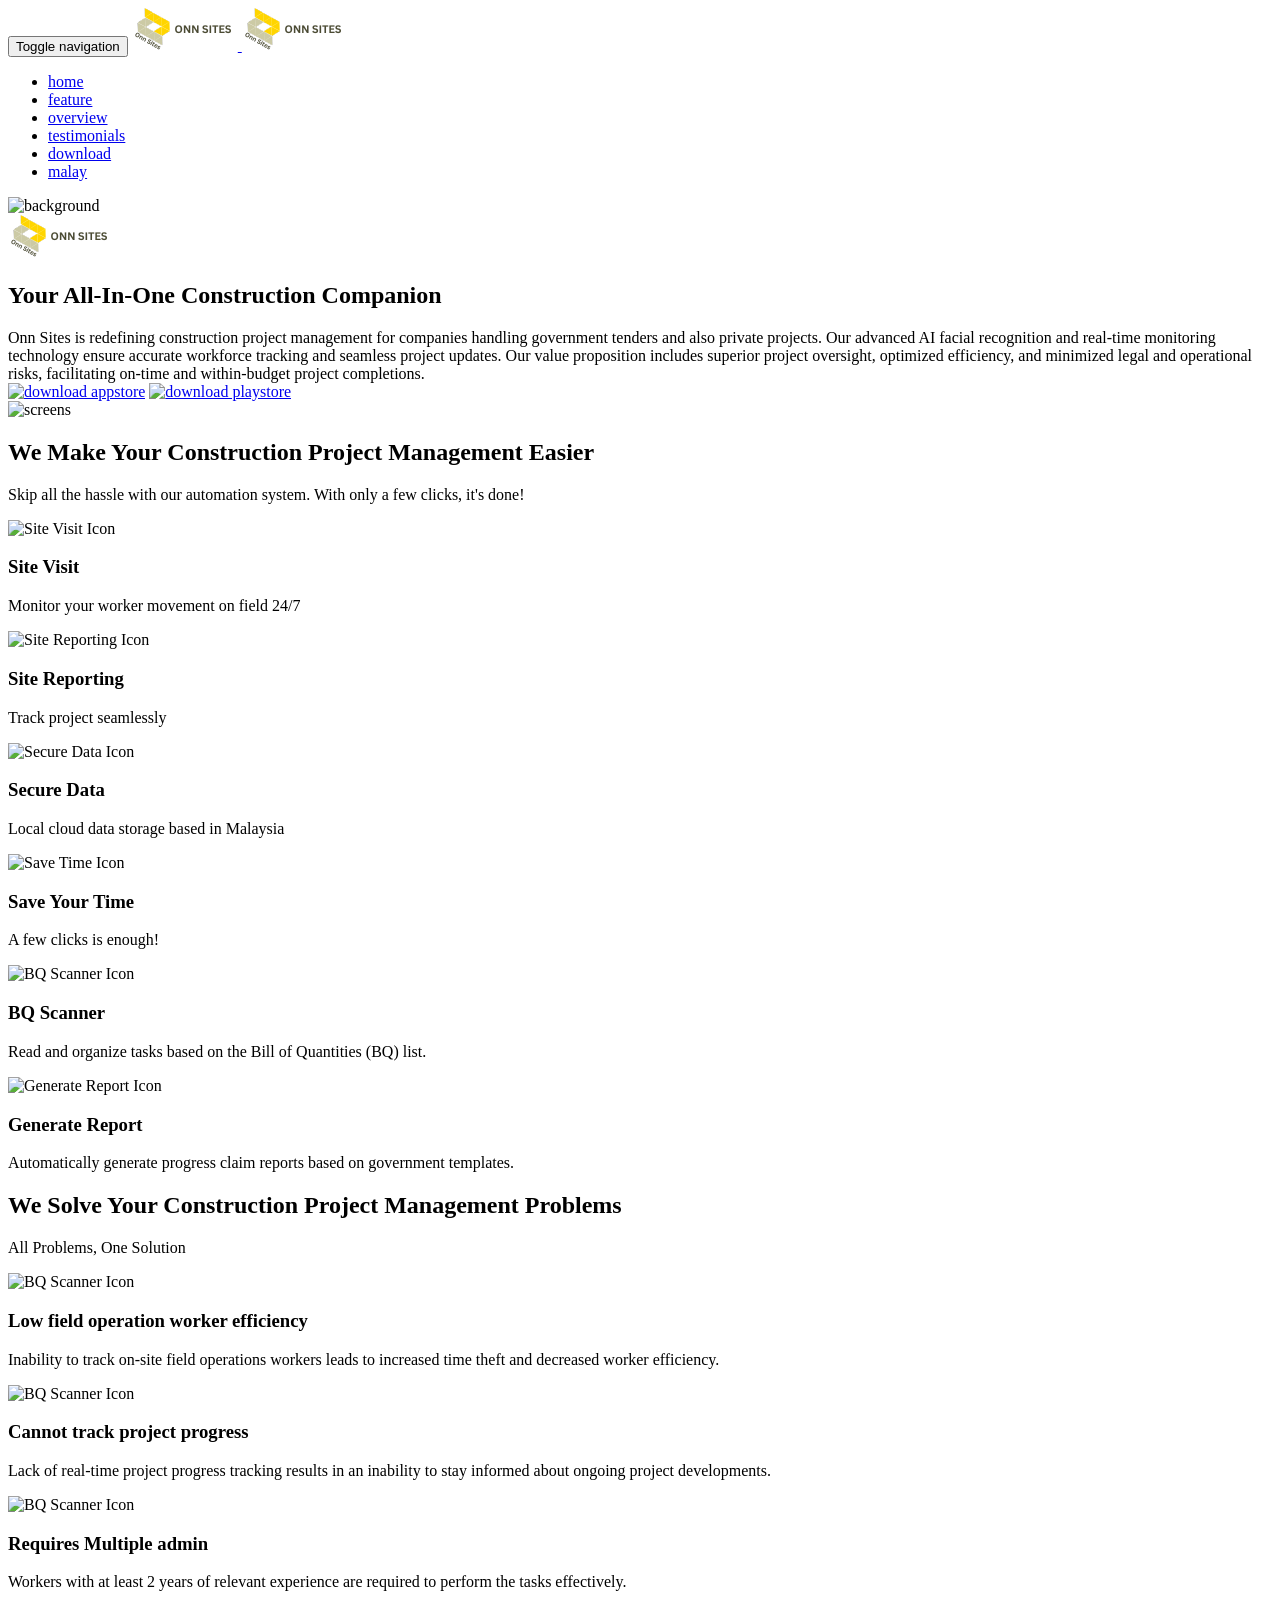
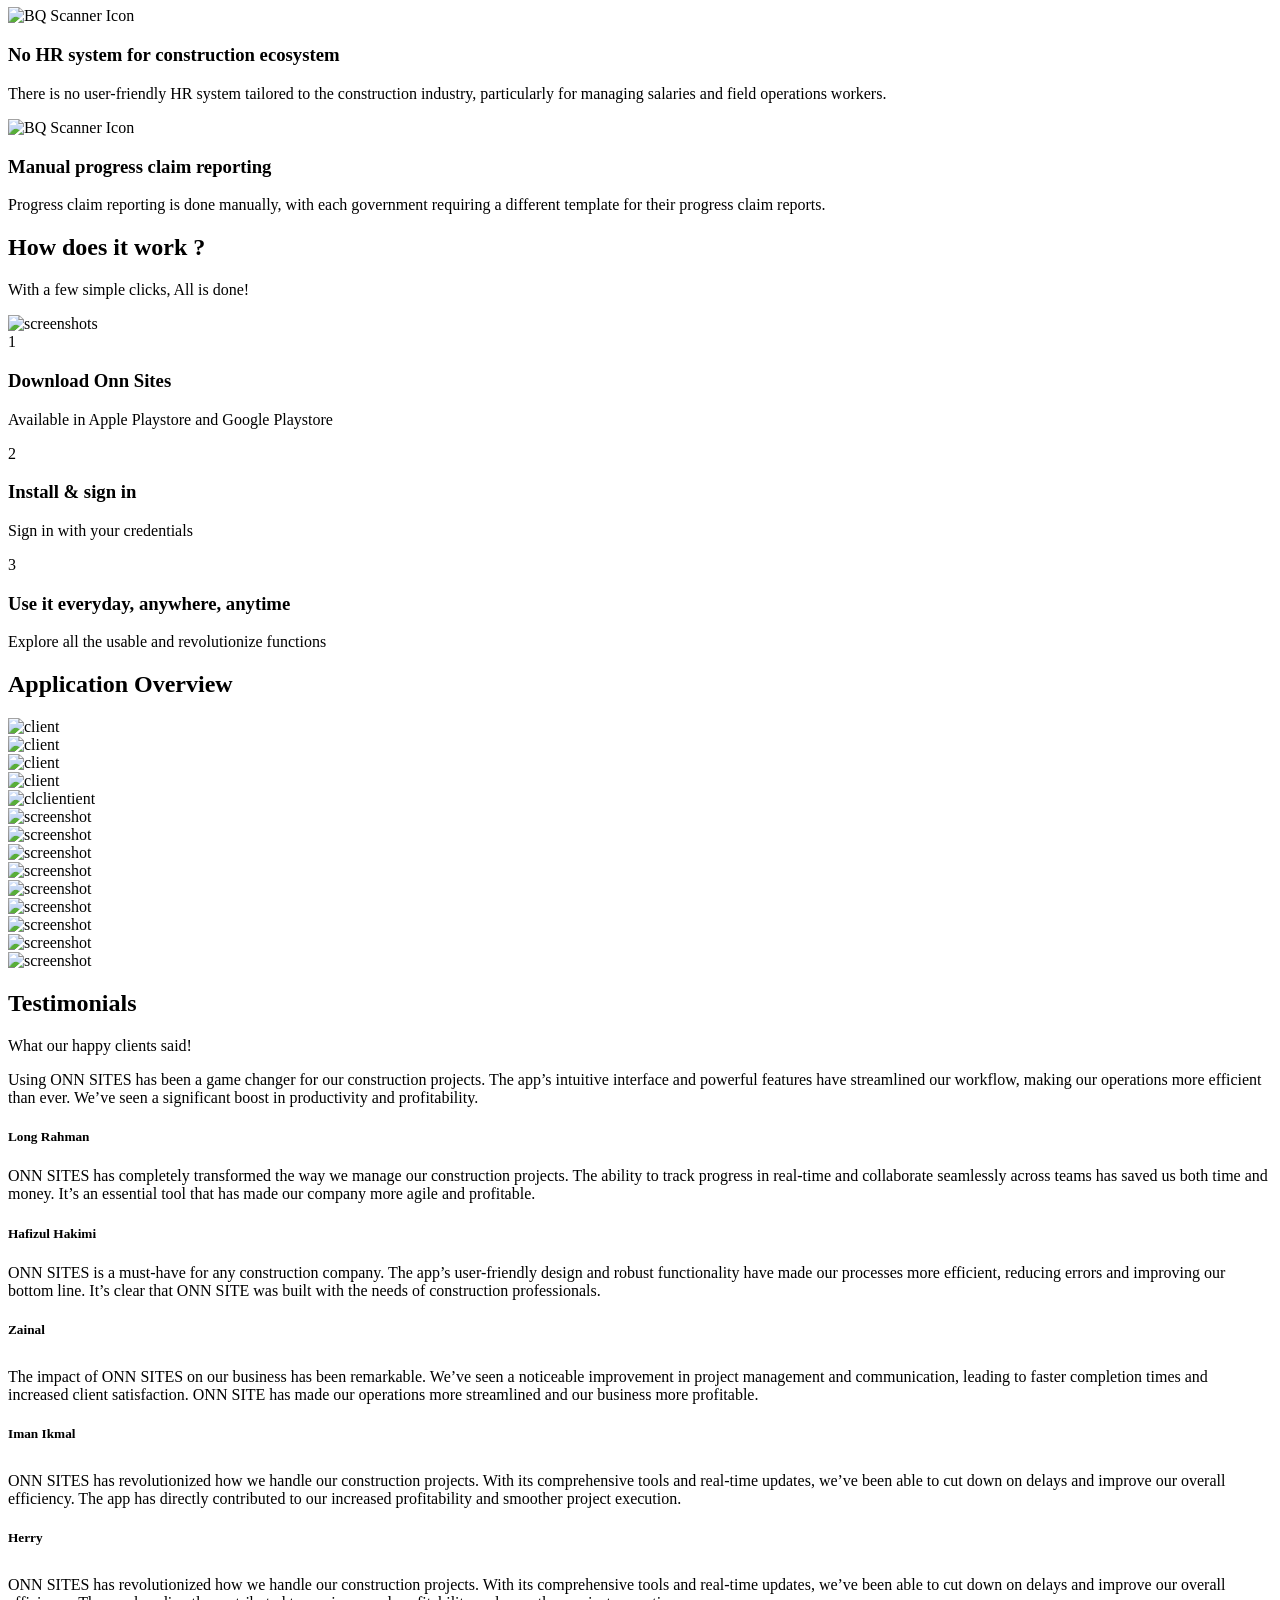
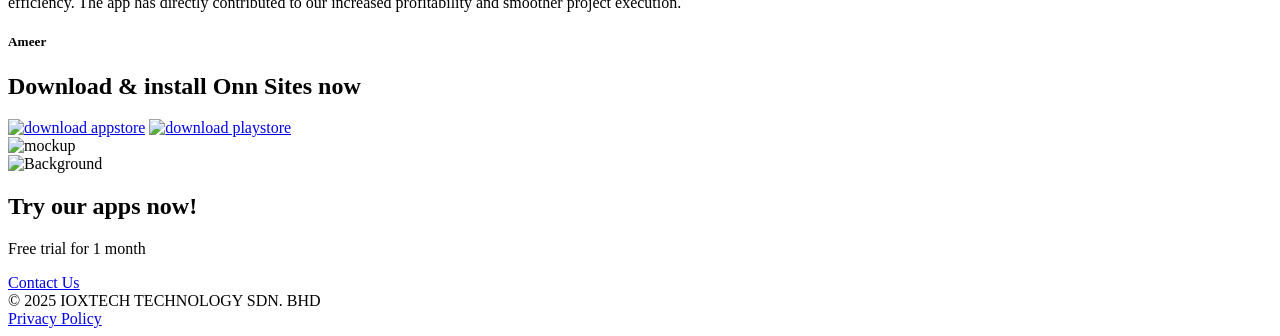
==== index.html @ 03a6349d "Update index.html" ====
<!DOCTYPE html>
<html dir="ltr" lang="en-US">
<head>
	<!-- Document Meta
    ============================================= -->
	<meta charset="utf-8">
	<meta http-equiv="X-UA-Compatible" content="IE=edge">
	<!--IE Compatibility Meta-->
	<meta name="author" content="ioxtechglobal"/>
	<meta name="viewport" content="width=device-width, initial-scale=1, maximum-scale=1">
	<meta name="description" content="Construction App Companion">
	<link href="images/favicon/OnnSIte All (2).ico" rel="icon">

	<!-- Fonts
    ============================================= -->
	<link href='http://fonts.googleapis.com/css?family=Raleway:100,100i,200,200i,300,300i,400,400i,500,500i,600,600i,700,700i,800,800i,900,900i%7COpen+Sans:300,300i,400,400i,600,600i,700,700i,800,800' rel='stylesheet' type='text/css'>

	<!-- Stylesheets
    ============================================= -->
	<link href="css1/external.css" rel="stylesheet">
	<link href="css1/bootstrap.min.css" rel="stylesheet">
	<link href="css1/style.css" rel="stylesheet">
	

	<!-- HTML5 shim, for IE6-8 support of HTML5 elements. All other JS at the end of file. -->
	<!--[if lt IE 9]>
      <script src="assets/js/html5shiv.js"></script>
      <script src="assets/js/respond.min.js"></script>
    <![endif]-->

	<!-- Document Title
    ============================================= -->
	<title>ONN SITES - Your All In One Construction Companion</title>
</head>

<body class="body-scroll">
	<!-- Document Wrapper
	============================================= -->
	<div id="wrapper" class="wrapper clearfix">
		
		<!-- Header
        ============================================= -->
		<header id="navbar-spy" class="header header-1 header-transparent header-bordered header-fixed">
			<nav id="primary-menu" class="navbar navbar-fixed-top">
				<div class="container">
					<div class="navbar-header">
						<button type="button" class="navbar-toggle collapsed" data-toggle="collapse" data-target="#navbar-collapse-1" aria-expanded="false">
							<span class="sr-only">Toggle navigation</span>
							<span class="icon-bar"></span>
							<span class="icon-bar"></span>
							<span class="icon-bar"></span>
						</button>
						<a class="logo" href="#">
							<img class="logo-dark" src="images/logo/ONNSITE LOGOs.png" alt="ONNSITE Logo">
							<img class="logo-light" src="images/logo/ONNSITE LOGOs.png" alt="ONNSITE Logo">
						</a>
					</div>
					<div class="collapse navbar-collapse pull-right" id="navbar-collapse-1">
						<ul class="nav navbar-nav nav-pos-right navbar-left nav-split">
							<li class="active"><a data-scroll="scrollTo" href="#slider">home</a>
							</li>
							<li><a data-scroll="scrollTo" href="#feature2">feature</a>
							</li>
							<!-- <li><a data-scroll="scrollTo" href="#video">video</a>
							</li> -->
							<li><a data-scroll="scrollTo" href="#screenshots">overview</a>
							</li>
							<li><a data-scroll="scrollTo" href="#reviews">testimonials</a>
							</li>
							<li><a data-scroll="scrollTo" href="#cta">download</a>
							</li>
							<li><a data-scroll="scrollTo" href="https://www.onnsites.com/onnsite-malay">malay</a>
							</li>
						</ul>
					</div>
					<!--/.nav-collapse -->
				</div>
			</nav>
		</header>

		<!-- Slider #1
		============================================= -->
		<section id="slider" class="section slider slider-2">
			<div class="slide--item bg-overlay bg-overlay-dark">
				<div class="bg-section">
					<img src="images/background/Main-Background.jpg" alt="background">
				</div>
				<div class="container">
					<div class="row">
						<div class="col-xs-12 col-sm-12 col-md-12">
							<div class="slide--logo mt-100 hidden-xs wow fadeInUp" data-wow-duration="1s">
								<img src="images/logo/ONNSITE LOGOs.png" alt="logo hero">
							</div>
						</div>
					</div>
					<div class="row">
						<div class="col-xs-12 col-sm-6 col-md-6 pt-100 wow fadeInUp" data-wow-duration="1s">
							<div class="slide--headline">
								<h1>Your All-In-One Construction Companion</h1>
							</div>
							<div class="slide--bio">Onn Sites is redefining construction project management for companies handling government tenders and also private projects. Our advanced AI facial recognition and real-time monitoring technology ensure accurate workforce tracking and seamless project updates. Our value proposition includes superior project oversight, optimized efficiency, and minimized legal and operational risks, facilitating on-time and within-budget project completions.</div>
							<div class="slide--action cta">
								<a class="btn-hover" href="#"><img src="images/appstore.png" alt="download appstore"></a>
								<a class="btn-hover" href="#"><img src="images/playstore.png" alt="download playstore"></a>
							</div>
						</div>
						<div class="slide--holder">
							<img class="img-responsive pull-right" src="images/mockup/Main Background IP.png" alt="screens">
						</div>
					</div>
					<!-- .row end -->
				</div>
				<!-- .container end -->
			</div>
			<!-- .slide-item end -->
		</section>
		<!-- #slider end -->
		
		<div class="clearfix pt-100 bg-white"></div>
		
		<!-- Feature #2
		============================================= -->
		<section id="feature2" class="section feature feature-2 text-center bg-white">
			<div class="container">
				<div class="row clearfix">
					<div class="col-xs-12 col-sm-12 col-md-6 col-md-offset-3">
						<div class="heading heading-1 mb-80 text--center wow fadeInUp" data-wow-duration="1s">
							<h2 class="heading--title">We Make Your Construction Project Management Easier</h2>
							<p class="heading--desc">Skip all the hassle with our automation system. With only a few clicks, it's done!</p>
						</div>
					</div>
					<!-- .col-md-6 end -->
				</div>
				<!-- .row end -->
				<div class="row mb-60">
					<!-- Panel #1 -->
					<div class="col-xs-12 col-sm-4 col-md-4">
						<div class="feature-panel wow fadeInUp" data-wow-duration="1s">
							<div class="feature--icon">
								<img src="images/screenshots/S1.png" alt="Site Visit Icon" style="width: 100px; height: auto;">
							</div>
							<div class="feature--content">
								<h3>Site Visit</h3>
								<p>Monitor your worker movement on field 24/7</p>
							</div>
						</div>
						<!-- .feature-panel end -->
					</div>
					<!-- .col-md-4 end -->
		
					<!-- Panel #2 -->
					<div class="col-xs-12 col-sm-4 col-md-4">
						<div class="feature-panel wow fadeInUp" data-wow-duration="1s">
							<div class="feature--icon">
								<img src="images/screenshots/S2.png" alt="Site Reporting Icon" style="width: 100px; height: auto;">
							</div>
							<div class="feature--content">
								<h3>Site Reporting</h3>
								<p>Track project seamlessly</p>
							</div>
						</div>
						<!-- .feature-panel end -->
					</div>
					<!-- .col-md-4 end -->
		
					<!-- Panel #3 -->
					<div class="col-xs-12 col-sm-4 col-md-4">
						<div class="feature-panel wow fadeInUp" data-wow-duration="1s">
							<div class="feature--icon">
								<img src="images/screenshots/S3.png" alt="Secure Data Icon" style="width: 100px; height: auto;">
							</div>
							<div class="feature--content">
								<h3>Secure Data</h3>
								<p>Local cloud data storage based in Malaysia</p>
							</div>
						</div>
						<!-- .feature-panel end -->
					</div>
					<!-- .col-md-4 end -->
				</div>
				<!-- .row end -->
				<div class="row">
					<!-- Panel #4 -->
					<div class="col-xs-12 col-sm-4 col-md-4">
						<div class="feature-panel wow fadeInUp" data-wow-duration="1s">
							<div class="feature--icon">
								<img src="images/screenshots/S4.png" alt="Save Time Icon" style="width: 100px; height: auto;">
							</div>
							<div class="feature--content">
								<h3>Save Your Time</h3>
								<p>A few clicks is enough!</p>
							</div>
						</div>
						<!-- .feature-panel end -->
					</div>
					<!-- .col-md-4 end -->
		
					<!-- Panel #5 -->
					<div class="col-xs-12 col-sm-4 col-md-4">
						<div class="feature-panel wow fadeInUp" data-wow-duration="1s">
							<div class="feature--icon">
								<img src="images/screenshots/S5.png" alt="BQ Scanner Icon" style="width: 100px; height: auto;">
							</div>
							<div class="feature--content">
								<h3>BQ Scanner</h3>
								<p>Read and organize tasks based on the Bill of Quantities (BQ) list.</p>
							</div>
						</div>
						<!-- .feature-panel end -->
					</div>
					<!-- .col-md-4 end -->
		
					<!-- Panel #6 -->
					<div class="col-xs-12 col-sm-4 col-md-4">
						<div class="feature-panel wow fadeInUp" data-wow-duration="1s">
							<div class="feature--icon">
								<img src="images/screenshots/S6.png" alt="Generate Report Icon" style="width: 100px; height: auto;">
							</div>
							<div class="feature--content">
								<h3>Generate Report</h3>
								<p>Automatically generate progress claim reports based on government templates.</p>
							</div>
						</div>
						<!-- .feature-panel end -->
					</div>
					<!-- .col-md-4 end -->
				</div>
				<!-- .row end -->
			</div>
			<!-- .container end -->
		</section>
		<!-- #feature2 end -->		

		<!-- Feature #2.1
		============================================= -->
		<section id="feature2" class="section feature feature-2 text-center bg-white">
			<div class="container">
				<div class="row clearfix">
					<div class="col-xs-12 col-sm-12 col-md-6 col-md-offset-3">
						<div class="heading heading-1 mb-80 text--center wow fadeInUp" data-wow-duration="1s">
							<h2 class="heading--title">We Solve Your Construction Project Management Problems </h2>
							<p class="heading--desc">All Problems, One Solution</p>
						</div>
					</div>
					<!-- .col-md-6 end -->
				</div>
				<!-- .row end -->
				<div class="row mb-60">
					<!-- Panel #1 -->
<div class="col-xs-12 col-sm-4 col-md-4">
    <div class="feature-panel wow fadeInUp" data-wow-duration="1s">
        <div class="feature--icon">
            <img src="images/screenshots/P1.png" alt="BQ Scanner Icon" style="width: 100px; height: auto;">
        </div>
        <div class="feature--content">
            <h3>Low field operation worker efficiency </h3>
            <p>Inability to track on-site field operations workers leads to increased time theft and decreased worker efficiency.</p>
        </div>
    </div>
    <!-- .feature-panel end -->
</div>
<!-- .col-md-4 end -->

					<!-- Panel #2 -->
<div class="col-xs-12 col-sm-4 col-md-4">
    <div class="feature-panel wow fadeInUp" data-wow-duration="1s">
        <div class="feature--icon">
            <img src="images/screenshots/P2.png" alt="BQ Scanner Icon" style="width: 100px; height: auto;">
        </div>
        <div class="feature--content">
            <h3>Cannot track project progress</h3>
            <p>Lack of real-time project progress tracking results in an inability to stay informed about ongoing project developments.</p>
        </div>
    </div>
    <!-- .feature-panel end -->
</div>
<!-- .col-md-4 end -->

					<!-- Panel #3 -->
<div class="col-xs-12 col-sm-4 col-md-4">
    <div class="feature-panel wow fadeInUp" data-wow-duration="1s">
        <div class="feature--icon">
            <img src="images/screenshots/P3.png" alt="BQ Scanner Icon" style="width: 100px; height: auto;">
        </div>
        <div class="feature--content">
            <h3>Requires Multiple admin </h3>
            <p>Workers with at least 2 years of relevant experience are required to perform the tasks effectively.</p>
        </div>
    </div>
    <!-- .feature-panel end -->
</div>
<!-- .col-md-4 end -->
				</div>
				<!-- .row end -->
				<div class="row">
					<!-- Panel #4 -->
					<div class="col-xs-12 col-sm-4 col-md-4 col-md-offset-2">
						<div class="feature-panel wow fadeInUp" data-wow-duration="1s">
							<div class="feature--icon">
								<img src="images/screenshots/P5.png" alt="BQ Scanner Icon" style="width: 100px; height: auto;">
							</div>
							<div class="feature--content">
								<h3>No HR system for construction ecosystem</h3>
								<p>There is no user-friendly HR system tailored to the construction industry, particularly for managing salaries and field operations workers.</p>
							</div>
						</div>
						<!-- .feature-panel end -->
					</div>
					<!-- .col-md-4 end -->
				
					<!-- Panel #5 -->
					<div class="col-xs-12 col-sm-4 col-md-4">
						<div class="feature-panel wow fadeInUp" data-wow-duration="1s">
							<div class="feature--icon">
								<img src="images/screenshots/P4.png" alt="BQ Scanner Icon" style="width: 100px; height: auto;">
							</div>
							<div class="feature--content">
								<h3>Manual progress claim reporting</h3>
								<p>Progress claim reporting is done manually, with each government requiring a different template for their progress claim reports.</p>
							</div>
						</div>
						<!-- .feature-panel end -->
					</div>
					<!-- .col-md-4 end -->
				</div>
				<!-- .row end -->				
			</div>
			<!-- .container end -->
		</section>
		<!-- #feature2.1 end -->

		<!-- Feature #3
		============================================= -->
		<section id="feature3" class="section feature feature-left feature-left-circle">
			<div class="container">
				<div class="row clearfix">
					<div class="col-xs-12 col-sm-12 col-md-6 col-md-offset-3">
						<div class="heading heading-1 mb-60 text--center wow fadeInUp" data-wow-duration="1s">
							<h2 class="heading--title">How does it work ?</h2>
							<p class="heading--desc">With a few simple clicks, All is done!</p>
						</div>
					</div>
					<!-- .col-md-6 end -->
				</div>
				<!-- .row end -->
				<div class="row">
					<div class="col-xs-12 col-sm-12 col-md-12">
						<div class="center-block text-center mb-100 wow fadeInUp" data-wow-duration="1s">
							<img src="images/mockup/Ip Middle.png" alt="screenshots">
						</div>
					</div>
				</div>
				<!-- .row end -->
				<div class="row">
					<!-- Panel #1 -->
					<div class="col-xs-12 col-sm-4 col-md-4">
						<div class="feature-panel wow fadeInUp" data-wow-duration="1s">
							<div class="feature--icon">
								1
							</div>
							<div class="feature--content">
								<h3>Download Onn Sites</h3>
								<p>Available in Apple Playstore and Google Playstore</p>
							</div>
						</div>
						<!-- .feature-panel end -->
					</div>
					<!-- .col-md-4 end -->

					<!-- Panel #2 -->
					<div class="col-xs-12 col-sm-4 col-md-4">
						<div class="feature-panel wow fadeInUp" data-wow-duration="1s">
							<div class="feature--icon">
								2
							</div>
							<div class="feature--content">
								<h3>Install & sign in</h3>
								<p>Sign in with your credentials </p>
							</div>
						</div>
						<!-- .feature-panel end -->
					</div>
					<!-- .col-md-4 end -->

					<!-- Panel #3 -->
					<div class="col-xs-12 col-sm-4 col-md-4">
						<div class="feature-panel wow fadeInUp" data-wow-duration="1s">
							<div class="feature--icon">
								3
							</div>
							<div class="feature--content">
								<h3>Use it everyday, anywhere, anytime</h3>
								<p>Explore all the usable and revolutionize functions</p>
							</div>
						</div>
						<!-- .feature-panel end -->
					</div>
					<!-- .col-md-4 end -->
				</div>
				<!-- .row end -->
			</div>
			<!-- .container end -->
		</section>
		<!-- #feature3 end -->

		<!-- Video
		============================================= -->
		<!-- <section id="video" class="section video bg-overlay bg-overlay-dark bg-parallex">
			<div class="bg-section">
				<img src="images/background/bg-2.jpg" alt="background">
			</div>
			<div class="container">
				<div class="row clearfix">
					<div class="col-xs-12 col-sm-12 col-md-6 col-md-offset-3">
						<div class="heading heading-1 mb-60 text--center wow fadeInUp" data-wow-duration="1s">
							<h2 class="heading--title text-white">Watch a demo</h2>
							<p class="heading--desc text-white">If you're stuck, don't worry. We'll always there for you.</p>
						</div>
					</div>
					<!-- .col-md-6 end -->
				<!-- </div> 
				<!-- .row end -->
				<!-- <div class="row">
					<div class="col-xs-12 col-sm-12 col-md-12 text-center wow fadeInUp" data-wow-duration="1s">
						<div class="video-ipad-holder">
							<iframe src="https://player.vimeo.com/video/58363288?color=ffffff&title=0&byline=0&portrait=0"></iframe>
						</div>
					</div>
				</div>
			</div>
		</section> 
		<!-- #video end -->
		
		<!-- Screenshots
        ============================================= -->
		<section id="screenshots" class="section screenshots">
			<div class="container">
				<div class="row clearfix">
					<div class="col-xs-12 col-sm-12 col-md-6 col-md-offset-3">
						<div class="heading heading-1 mb-60 text--center wow fadeInUp" data-wow-duration="1s">
							<h2 class="heading--title">Application Overview</h2>
							<p class="heading--desc"></p>
						</div>
					</div>
					<!-- .col-md-6 end -->
				</div>
				<!-- .row end -->
				<div class="row">
					<div class="col-xs-12 col-sm-12 col-md-12">
						<div class="carousel" data-slide="4" data-slide-res="2" data-autoplay="true" data-nav="false" data-dots="false" data-space="30" data-loop="true" data-speed="1000">
							<!-- screenshot #1 -->
							<div class="screenshot">
								<img class="center-block" src="images/screenshots/1.png" alt="client">
							</div>

							<!-- screenshot #2 -->
							<div class="screenshot">
								<img class="center-block" src="images/screenshots/2.png" alt="client">
							</div>

							<!-- screenshot #3 -->
							<div class="screenshot">
								<img class="center-block" src="images/screenshots/3.png" alt="client">
							</div>

							<!-- screenshot #4 -->
							<div class="screenshot">
								<img class="center-block" src="images/screenshots/4.png" alt="client">
							</div>

							<!-- screenshot #5 -->
							<div class="screenshot">
								<img class="center-block" src="images/screenshots/5.png" alt="clclientient">
							</div>

							<!-- screenshot #6 -->
							<div class="screenshot">
								<img class="center-block" src="images/screenshots/6.png" alt="screenshot">
							</div>

							<!-- screenshot #7 -->
							<div class="screenshot">
								<img class="center-block" src="images/screenshots/7.png" alt="screenshot">
							</div>

							<!-- screenshot #6\8 -->
							<div class="screenshot">
								<img class="center-block" src="images/screenshots/8.png" alt="screenshot">
							</div>

							<!-- screenshot #9 -->
							<div class="screenshot">
								<img class="center-block" src="images/screenshots/9.png" alt="screenshot">
							</div>

							<!-- screenshot #10 -->
							<div class="screenshot">
								<img class="center-block" src="images/screenshots/10.png" alt="screenshot">
							</div>

							<!-- screenshot #11 -->
							<div class="screenshot">
								<img class="center-block" src="images/screenshots/11.png" alt="screenshot">
							</div>

							<!-- screenshot #12 -->
							<div class="screenshot">
								<img class="center-block" src="images/screenshots/12.png" alt="screenshot">
							</div>

							<!-- screenshot #13 -->
							<div class="screenshot">
								<img class="center-block" src="images/screenshots/13.png" alt="screenshot">
							</div>

							<!-- screenshot #14 -->
							<div class="screenshot">
								<img class="center-block" src="images/screenshots/14.png" alt="screenshot">
							</div>
						</div>
					</div>
					<!-- .col-md-12 end -->
				</div>
				<!-- .row end -->
			</div>
			<!-- .container End -->
		</section>
		<!-- #screenshots End-->

		<!-- reviews
        ============================================= -->
		<section id="reviews" class="section reviews bg-white">
			<div class="container">
				<div class="row clearfix">
					<div class="col-xs-12 col-sm-8 col-sm-offset-2 col-md-6 col-md-offset-3">
						<div class="heading heading-1 mb-60 text--center wow fadeInUp" data-wow-duration="1s">
							<h2 class="heading--title">Testimonials</h2>
							<p class="heading--desc">What our happy clients said!</p>
						</div>
					</div>
					<!-- .col-md-6 end -->
				</div>
				<!-- .row end -->
				<div class="row">
					<!--  Testimonial #1  -->
					<div class="col-xs-12 col-sm-4 col-md-4">
						<div class="testimonial-panel wow fadeInUp" data-wow-duration="1s">
							<div class="testimonial-body">
								<div class="testimonial--body">
									<p>Using ONN SITES has been a game changer for our construction projects. The app’s intuitive interface and powerful features have streamlined our workflow, making our operations more efficient than ever. We’ve seen a significant boost in productivity and profitability.</p>
								</div>
								<div class="testimonial--meta">
									<div class="testimonial--author pull-left">
										<h5>Long Rahman</h5>
									</div>
									<div class="testimonial--rating pull-right">
										<i class=" fa fa-star"></i>
										<i class=" fa fa-star"></i>
										<i class=" fa fa-star"></i>
										<i class=" fa fa-star-half-full"></i>
										<i class=" fa fa-star-o"></i>
									</div>
								</div>
							</div>
						</div>
					</div>
					<!--  Testimonial #2  -->
					<div class="col-xs-12 col-sm-4 col-md-4">
						<div class="testimonial-panel wow fadeInUp" data-wow-duration="1s">
							<div class="testimonial-body">
								<div class="testimonial--body">
									<p>ONN SITES has completely transformed the way we manage our construction projects. The ability to track progress in real-time and collaborate seamlessly across teams has saved us both time and money. It’s an essential tool that has made our company more agile and profitable.</p>
								</div>
								<div class="testimonial--meta">
									<div class="testimonial--author pull-left">
										<h5>Hafizul Hakimi</h5>
									</div>
									<div class="testimonial--rating pull-right">
										<i class=" fa fa-star"></i>
										<i class=" fa fa-star"></i>
										<i class=" fa fa-star"></i>
										<i class=" fa fa-star"></i>
										<i class=" fa fa-star"></i>
									</div>
								</div>
							</div>
						</div>
					</div>
					<!--  Testimonial #3  -->
					<div class="col-xs-12 col-sm-4 col-md-4">
						<div class="testimonial-panel wow fadeInUp" data-wow-duration="1s">
							<div class="testimonial-body">
								<div class="testimonial--body">
									<p>ONN SITES is a must-have for any construction company. The app’s user-friendly design and robust functionality have made our processes more efficient, reducing errors and improving our bottom line. It’s clear that ONN SITE was built with the needs of construction professionals.</p>
								</div>
								<div class="testimonial--meta">
									<div class="testimonial--author pull-left">
										<h5>Zainal</h5>
									</div>
									<div class="testimonial--rating pull-right">
										<i class=" fa fa-star"></i>
										<i class=" fa fa-star"></i>
										<i class=" fa fa-star"></i>
										<i class=" fa fa-star"></i>
										<i class=" fa fa-star-half-full"></i>
									</div>
								</div>
							</div>
						</div>
					</div>
				</div> <!-- End of first row -->
				<div class="row">
					<!--  Testimonial #4  -->
					<div class="col-xs-12 col-sm-4 col-md-4" style="margin-top: 30px;">
						<div class="testimonial-panel wow fadeInUp" data-wow-duration="1s">
							<div class="testimonial-body">
								<div class="testimonial--body">
									<p>The impact of ONN SITES on our business has been remarkable. We’ve seen a noticeable improvement in project management and communication, leading to faster completion times and increased client satisfaction. ONN SITE has made our operations more streamlined and our business more profitable.</p>
								</div>
								<div class="testimonial--meta">
									<div class="testimonial--author pull-left">
										<h5>Iman Ikmal</h5>
									</div>
									<div class="testimonial--rating pull-right">
										<i class=" fa fa-star"></i>
										<i class=" fa fa-star"></i>
										<i class=" fa fa-star"></i>
										<i class=" fa fa-star"></i>
										<i class=" fa fa-star-half-full"></i>
									</div>
								</div>
							</div>
						</div>
					</div>
					<!--  Testimonial #5  -->
					<div class="col-xs-12 col-sm-4 col-md-4" style="margin-top: 30px;">
						<div class="testimonial-panel wow fadeInUp" data-wow-duration="1s">
							<div class="testimonial-body">
								<div class="testimonial--body">
									<p>ONN SITES has revolutionized how we handle our construction projects. With its comprehensive tools and real-time updates, we’ve been able to cut down on delays and improve our overall efficiency. The app has directly contributed to our increased profitability and smoother project execution.</p>
								</div>
								<div class="testimonial--meta">
									<div class="testimonial--author pull-left">
										<h5>Herry</h5>
									</div>
									<div class="testimonial--rating pull-right">
										<i class=" fa fa-star"></i>
										<i class=" fa fa-star"></i>
										<i class=" fa fa-star"></i>
										<i class=" fa fa-star"></i>
										<i class=" fa fa-star-half-full"></i>
									</div>
								</div>
							</div>
						</div>
					</div>
					<!--  Testimonial #6  -->
					<div class="col-xs-12 col-sm-4 col-md-4" style="margin-top: 30px;">
						<div class="testimonial-panel wow fadeInUp" data-wow-duration="1s">
							<div class="testimonial-body">
								<div class="testimonial--body">
									<p>ONN SITES has revolutionized how we handle our construction projects. With its comprehensive tools and real-time updates, we’ve been able to cut down on delays and improve our overall efficiency. The app has directly contributed to our increased profitability and smoother project execution.</p>
								</div>
								<div class="testimonial--meta">
									<div class="testimonial--author pull-left">
										<h5>Ameer</h5>
									</div>
									<div class="testimonial--rating pull-right">
										<i class=" fa fa-star"></i>
										<i class=" fa fa-star"></i>
										<i class=" fa fa-star"></i>
										<i class=" fa fa-star"></i>
										<i class=" fa fa-star-half-full"></i>
									</div>
								</div>
							</div>
						</div>
					</div>
				</div> <!-- End of second row -->
			</div>
			<!-- .container End -->
		</section>
		<!-- #reviews End-->		

		<!-- Pricing Table #1
		============================================= 
		<section id="pricing" class="section pricing pricing-1 bg-overlay bg-overlay-dark bg-parallex">
			<div class="bg-section">
				<img src="assets/images/background/bg-4.jpg" alt="background">
			</div>
			<div class="container">
				<div class="row clearfix">
					<div class="col-xs-12 col-sm-8 col-sm-offset-2 col-md-6 col-md-offset-3">
						<div class="heading heading-1 mb-60 text--center wow fadeInUp" data-wow-duration="1s">
							<h2 class="heading--title text-white">Pricing plans</h2>
							<p class="heading--desc text-white">we shows only the best websites, portfolios ans landing pages built completely with passion, simplicity & creativity !</p>
						</div>
					</div>
					.col-md-6 end 
				</div>
				.row end
				<div class="row">
					 Pricing Packge #1
					============================================= 
					<div class=" col-xs-12 col-sm-4 col-md-4 price-table wow fadeInUp" data-wow-duration="1s">
						<div class="pricing-panel">
						 Pricing heading  
							<div class="pricing--heading text--center">
								<h4>Single</h4>
								<div class="pricing--heading">
									<p>free</p>
									<div class="pricing--desc">
										All plans are include , People Search, and A/B Testing Report.
									</div>
								</div>
							</div>
					 Pricing body 
							<div class="pricing--body">
								<a class="btn btn--white btn--bordered" href="#">Get Started</a>
							</div>
							  Pricing Body 
						</div>

					</div>
					.pricing-table End 

					Pricing Packge #2
					=============================================
					<div class=" col-xs-12 col-sm-4 col-md-4 price-table wow fadeInUp" data-wow-duration="1s">
						<div class="pricing-panel pricing-active">
							  Pricing heading  
							<div class="pricing--heading text--center">
								<h4>Premium</h4>
								<div class="pricing--heading">
									<p><span class="currency">$</span>19</p>
									<div class="pricing--desc">
										All plans are include , People Search, and A/B Testing Report.
									</div>
								</div>
							</div>
							  Pricing body  
							<div class="pricing--body">
								<a class="btn btn--primary" href="#">Get Started Now</a>
							</div>
							  Pricing Body  
						</div>
					</div>
					 .pricing-table End 

					 Pricing Packge #3
					============================================= 
					<div class=" col-xs-12 col-sm-4 col-md-4 price-table wow fadeInUp" data-wow-duration="1s">
						<div class="pricing-panel">
							  Pricing heading  
							<div class="pricing--heading text--center">
								<h4>Agency</h4>
								<div class="pricing--heading">
									<p><span class="currency">$</span>29</p>
									<div class="pricing--desc">
										All plans are include , People Search, and A/B Testing Report.
									</div>
								</div>
							</div>
							  Pricing body  
							<div class="pricing--body">
								<a class="btn btn--white btn--bordered" href="#">Get Started</a>
							</div>
							 Pricing Body 
						</div>
					</div>
					.pricing-table End
				</div>
				.row end 
			</div>
		.container end 
		</section>
		 #pricing1 end -->
		
		<!-- CTA #1
		============================================= -->
		<section id="cta" class="section cta text-center pb-0">
			<div class="container">
				<div class="row clearfix">
					<div class="col-xs-12 col-sm-12 col-md-6 col-md-offset-3">
						<div class="heading heading-1 mb-50 text--center wow fadeInUp" data-wow-duration="1s">
							<h2 class="heading--title">Download & install Onn Sites now</h2>
						</div>
					</div>
					<!-- .col-md-6 end -->
				</div>
				<!-- .row end -->
				<div class="row">
					<div class="col-xs-12 col-sm-12 col-md-12 mb-100 wow fadeInUp" data-wow-duration="1s">
						<a class="btn-hover" href="#"><img src="images/appstore.png" alt="download appstore"></a>
						<a class="btn-hover" href="#"><img src="/images/playstore.png" alt="download playstore"></a>
					</div>
					<!-- .col-md-12 end -->
					<div class="col-xs-12 col-sm-12 col-md-12 wow fadeInUp" data-wow-duration="1s">
						<img src="images/mockup/2 layers.png" alt="mockup"/>
						<!-- .col-md-12 end -->
					</div>
				</div>
				<!-- .row end -->
			</div>
			<!-- .container end -->
		</section>
		<!-- #cta1 end -->

		<!-- Newsletter #1
		============================================= -->
		<section id="newsletter" class="section newsletter text-center bg-overlay bg-overlay-dark">
			<div class="bg-section">
				<img src="images/background/bg-3.jpg" alt="Background"/>
			</div>
			<div class="container">
				<div class="row clearfix">
					<div class="col-xs-12 col-sm-8 col-sm-offset-2 col-md-6 col-md-offset-3">
						<div class="heading heading-1 mb-60 text--center wow fadeInUp" data-wow-duration="1s">
							<h2 class="heading--title text-white">Try our apps now!</h2>
							<p class="heading--desc text-white">Free trial for 1 month</p>
						</div>
					</div>
					<!-- .col-md-6 end -->
				</div>
				<!-- .row end -->
				<div class="row">
					<div class="col-xs-12 col-sm-8 col-sm-offset-2 col-md-6 col-md-offset-3">
						<div class="text-center wow fadeInUp" data-wow-duration="1s">
							<a href="https://linktr.ee/onnsite" class="btn btn--primary btn-lg">Contact Us</a>
						</div>
					</div>
					<!-- .col-md-12 end -->
				</div>
				<!-- .row end -->				
			</div>
			<!-- .container end -->
		</section>
		<!-- #newsletter end -->

		<!-- Footer #5 ============================================= -->
<footer id="footer" class="footer footer-5">
    <!-- Copyrights ============================================= -->
    <div class="container">
        <div class="row">
            <div class="col-xs-12 col-sm-12 col-md-12 text--center">
                <div class="footer--copyright">
                    <span>&copy; 2025 IOXTECH TECHNOLOGY SDN. BHD</span>
                    <!-- Privacy Policy Link -->
                    <br>
                    <a href="https://www.onnsites.com/privacy-policy">Privacy Policy</a>
                </div>
            </div>
        </div>
    </div>
    <!-- .container end -->
</footer>
<!-- #footer end -->
	</div>
	<!-- #wrapper end -->

	<!-- Footer Scripts
	============================================= -->
	<script src="js/jquery-2.2.4.min.js"></script>
	<script src="js/plugins.js"></script>
	<script src="js/functions.js"></script>
</body>
</html>
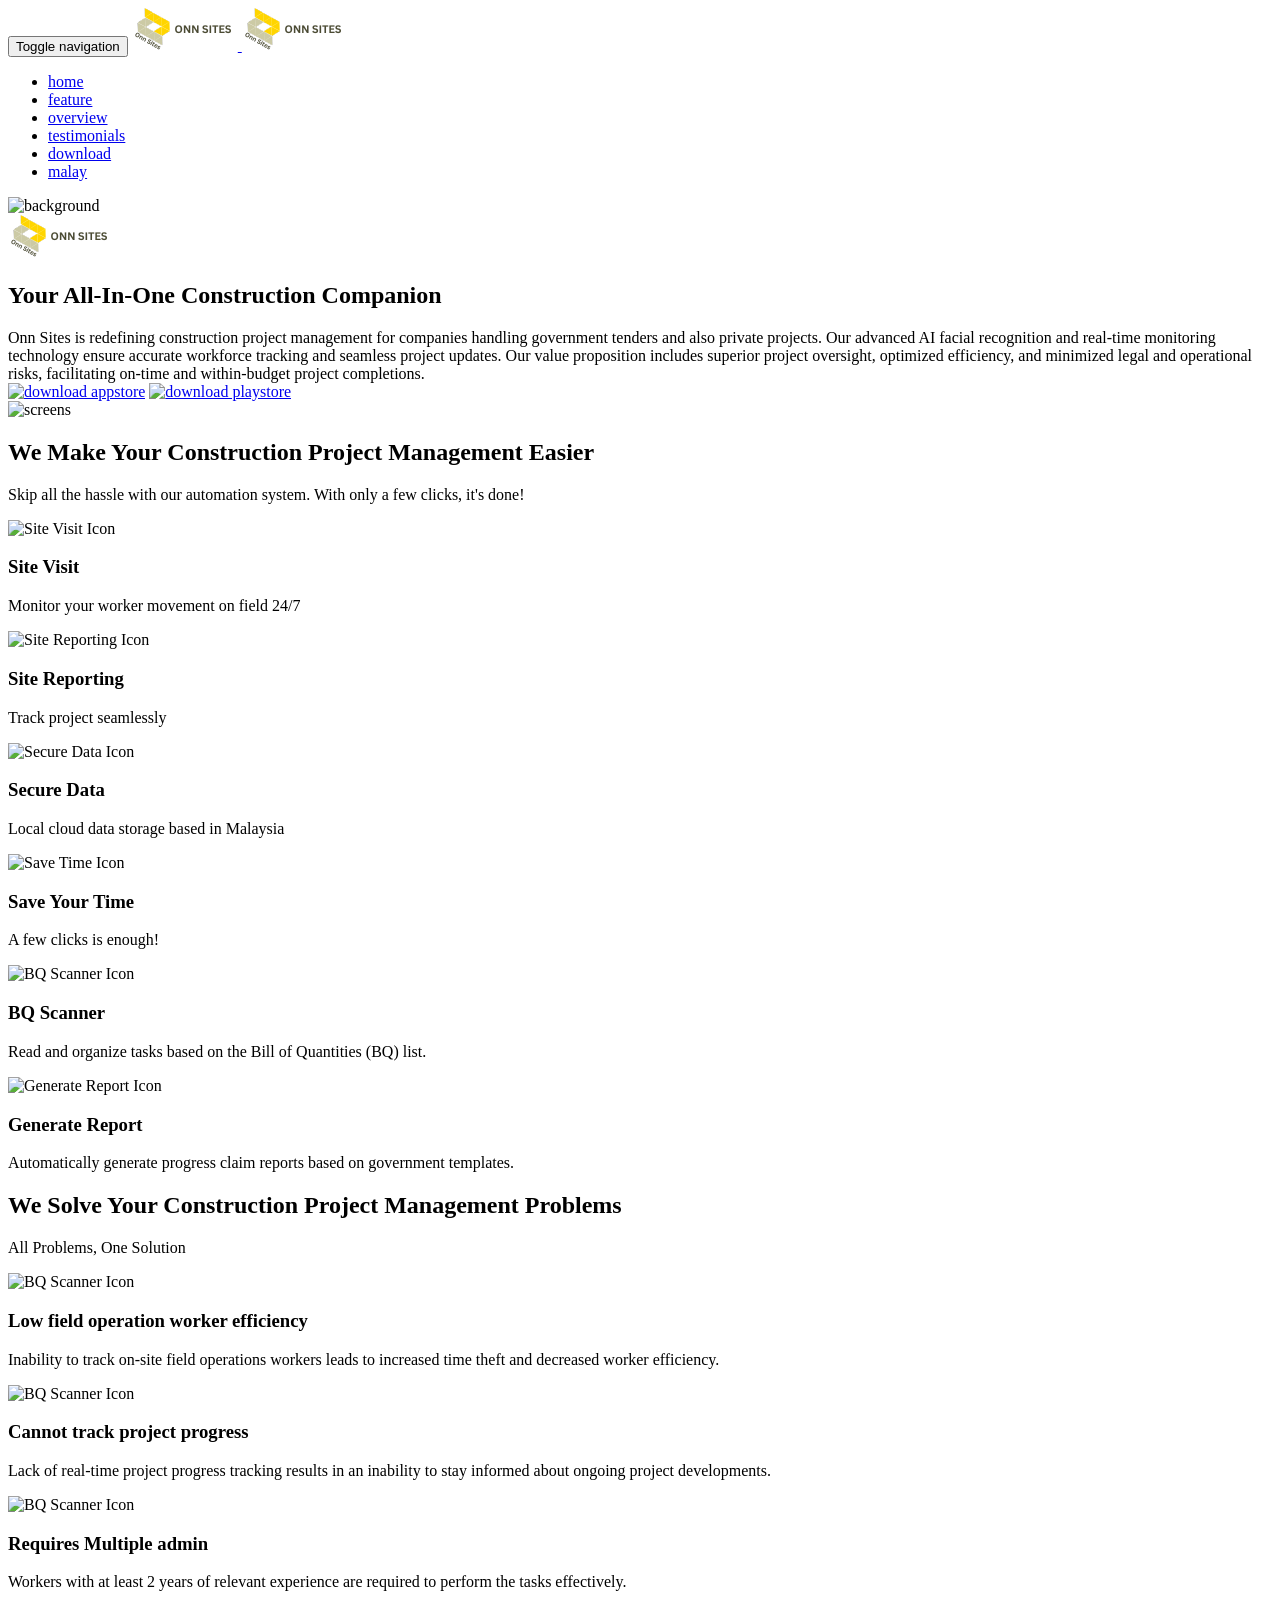
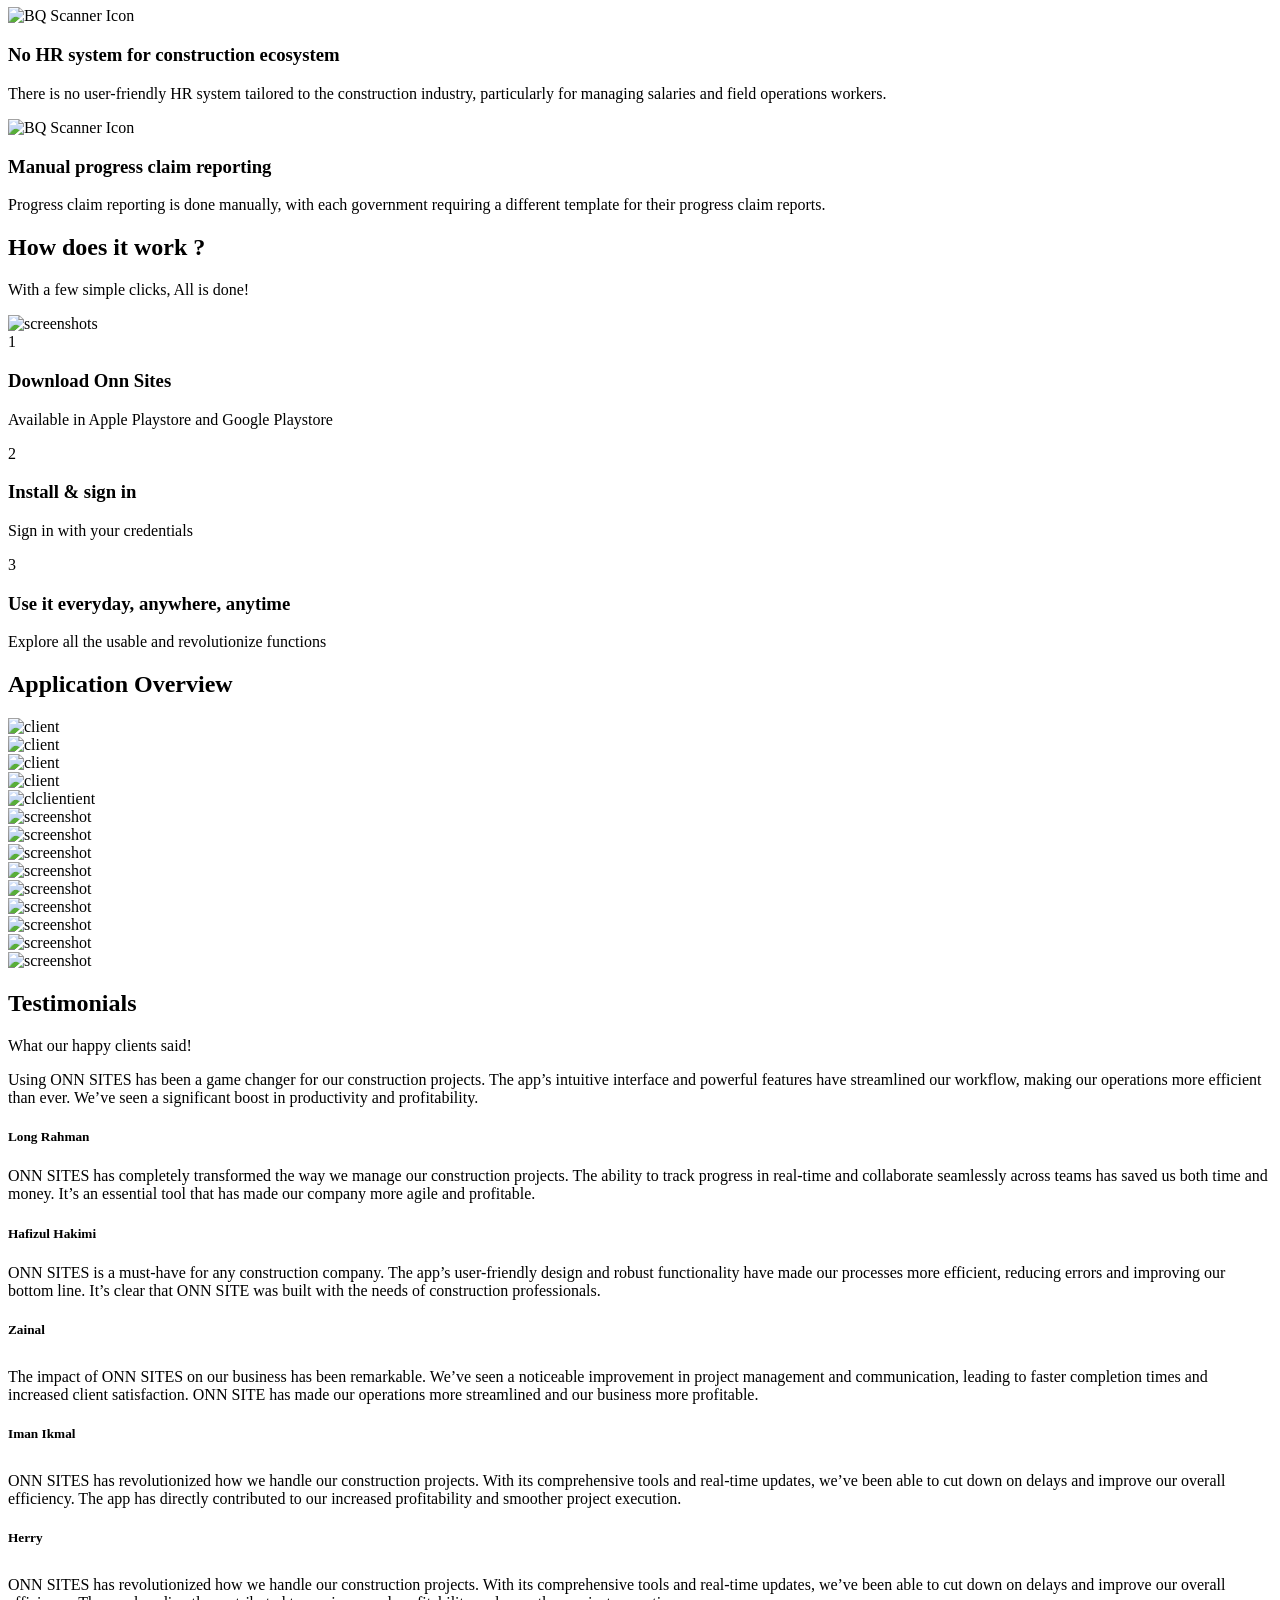
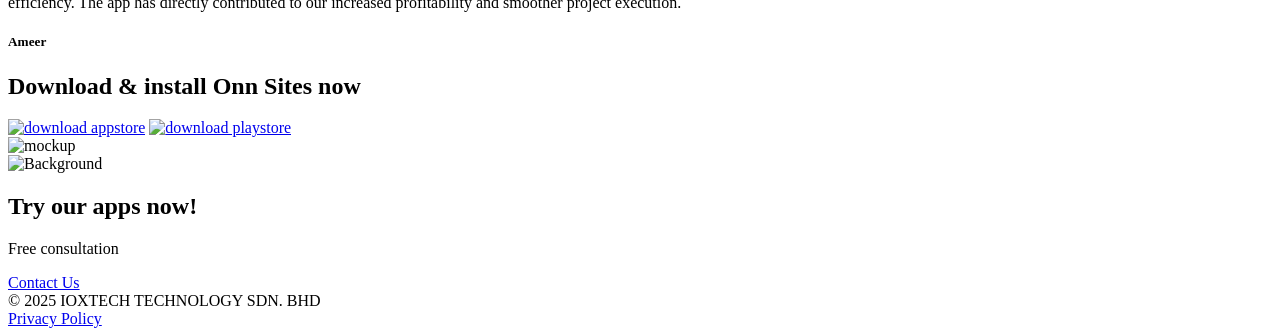
==== commit c1301ea7: "Update index.html" ====
--- a/index.html
+++ b/index.html
@@ -100,8 +100,8 @@
 							</div>
 							<div class="slide--bio">Onn Sites is redefining construction project management for companies handling government tenders and also private projects. Our advanced AI facial recognition and real-time monitoring technology ensure accurate workforce tracking and seamless project updates. Our value proposition includes superior project oversight, optimized efficiency, and minimized legal and operational risks, facilitating on-time and within-budget project completions.</div>
 							<div class="slide--action cta">
-								<a class="btn-hover" href="#"><img src="images/appstore.png" alt="download appstore"></a>
-								<a class="btn-hover" href="#"><img src="images/playstore.png" alt="download playstore"></a>
+								<a class="btn-hover" href="https://apps.apple.com/my/app/onn-sites/id6744326793"><img src="images/appstore.png" alt="download appstore"></a>
+								<a class="btn-hover" href="https://play.google.com/store/apps/details?id=com.ioxtech.onnsites"><img src="images/playstore.png" alt="download playstore"></a>
 							</div>
 						</div>
 						<div class="slide--holder">
@@ -791,8 +791,8 @@
 				<!-- .row end -->
 				<div class="row">
 					<div class="col-xs-12 col-sm-12 col-md-12 mb-100 wow fadeInUp" data-wow-duration="1s">
-						<a class="btn-hover" href="#"><img src="images/appstore.png" alt="download appstore"></a>
-						<a class="btn-hover" href="#"><img src="/images/playstore.png" alt="download playstore"></a>
+						<a class="btn-hover" href="https://apps.apple.com/my/app/onn-sites/id6744326793"><img src="images/appstore.png" alt="download appstore"></a>
+						<a class="btn-hover" href="https://play.google.com/store/apps/details?id=com.ioxtech.onnsites"><img src="/images/playstore.png" alt="download playstore"></a>
 					</div>
 					<!-- .col-md-12 end -->
 					<div class="col-xs-12 col-sm-12 col-md-12 wow fadeInUp" data-wow-duration="1s">
@@ -817,7 +817,7 @@
 					<div class="col-xs-12 col-sm-8 col-sm-offset-2 col-md-6 col-md-offset-3">
 						<div class="heading heading-1 mb-60 text--center wow fadeInUp" data-wow-duration="1s">
 							<h2 class="heading--title text-white">Try our apps now!</h2>
-							<p class="heading--desc text-white">Free trial for 1 month</p>
+							<p class="heading--desc text-white">Free consultation</p>
 						</div>
 					</div>
 					<!-- .col-md-6 end -->
